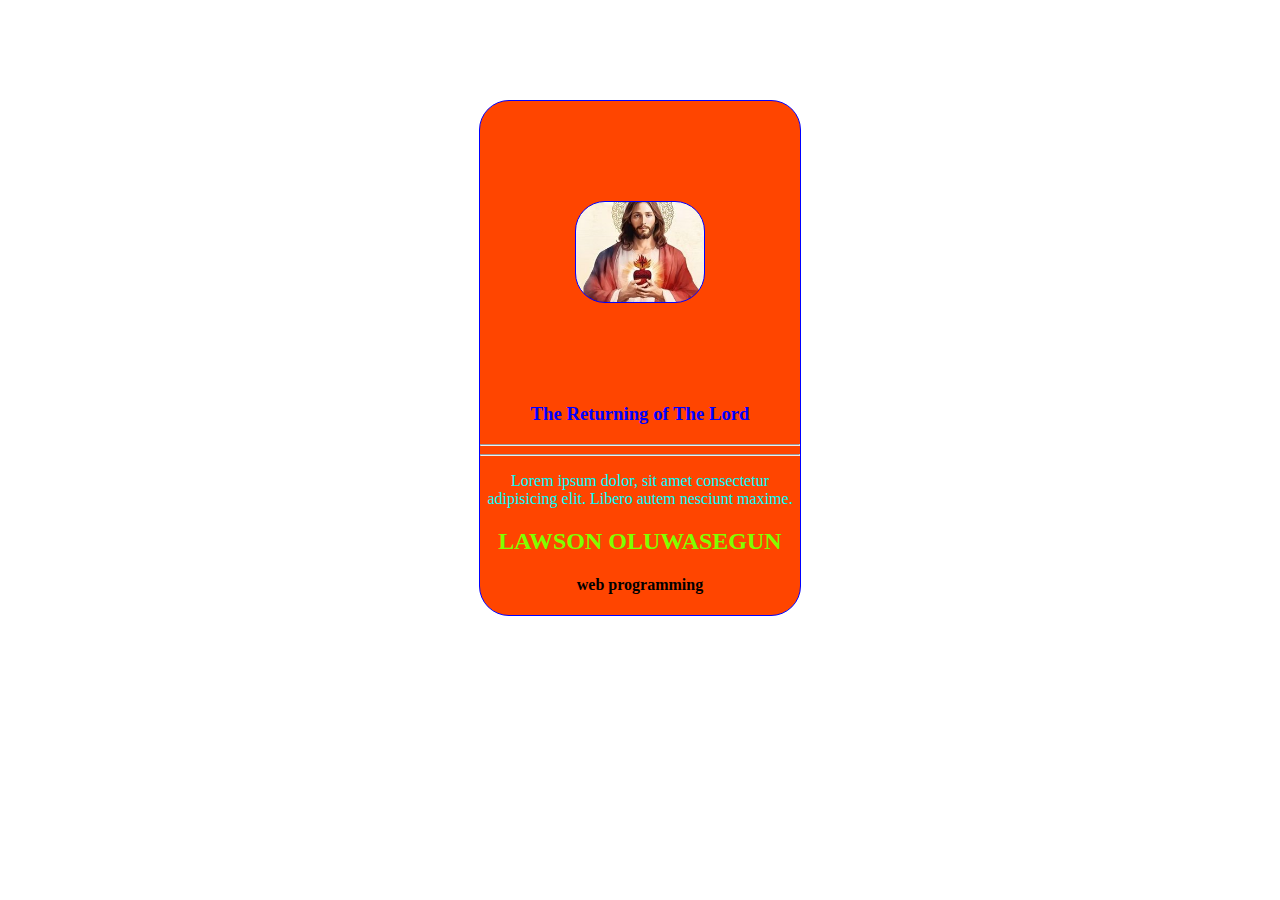
==== index.html @ d98caa9f "intial commit" ====
<!DOCTYPE html>
<html lang="en">
<head>
    <meta charset="UTF-8">
    <meta name="viewport" content="width=device-width, initial-scale=1.0">
    <title>Card</title>
    <link rel="stylesheet" href="css/index.css">
</head>
<body>
    <div>
        <div class="avatar"></div>
       
          <h3>The Returning of The Lord</h3>
          <hr>
          <hr>
          <p class="one">
          Lorem ipsum dolor, sit amet consectetur adipisicing elit. Libero autem nesciunt maxime.  
        </p>
        <h2 style="color: chartreuse;">LAWSON OLUWASEGUN</h2>
        <h4 style="color: black;">web programming</h4>
    </div>
</body>
</html>
---- css/index.css ----
div{
    width: 25vw;
    border: 1px solid blue;
    border-radius: 30px;
    margin: 100px auto;
    /* height: 50vh; */
    background-color: orangered;
 }
 .avatar{
    width: 10vw;
    height: 100px;
    /* margin: 10px auto; */
    background-image: url("../image/jesus\ christ.jpg");
    background-size: cover;
    background-position: center;
 }
 h3{
   color: blue;
   text-align: center;
 }
 h2{
   text-align: center;
 }
 h4{
   text-align: center;
 }
 .one{
   color: aqua;
   text-align: center;
 }
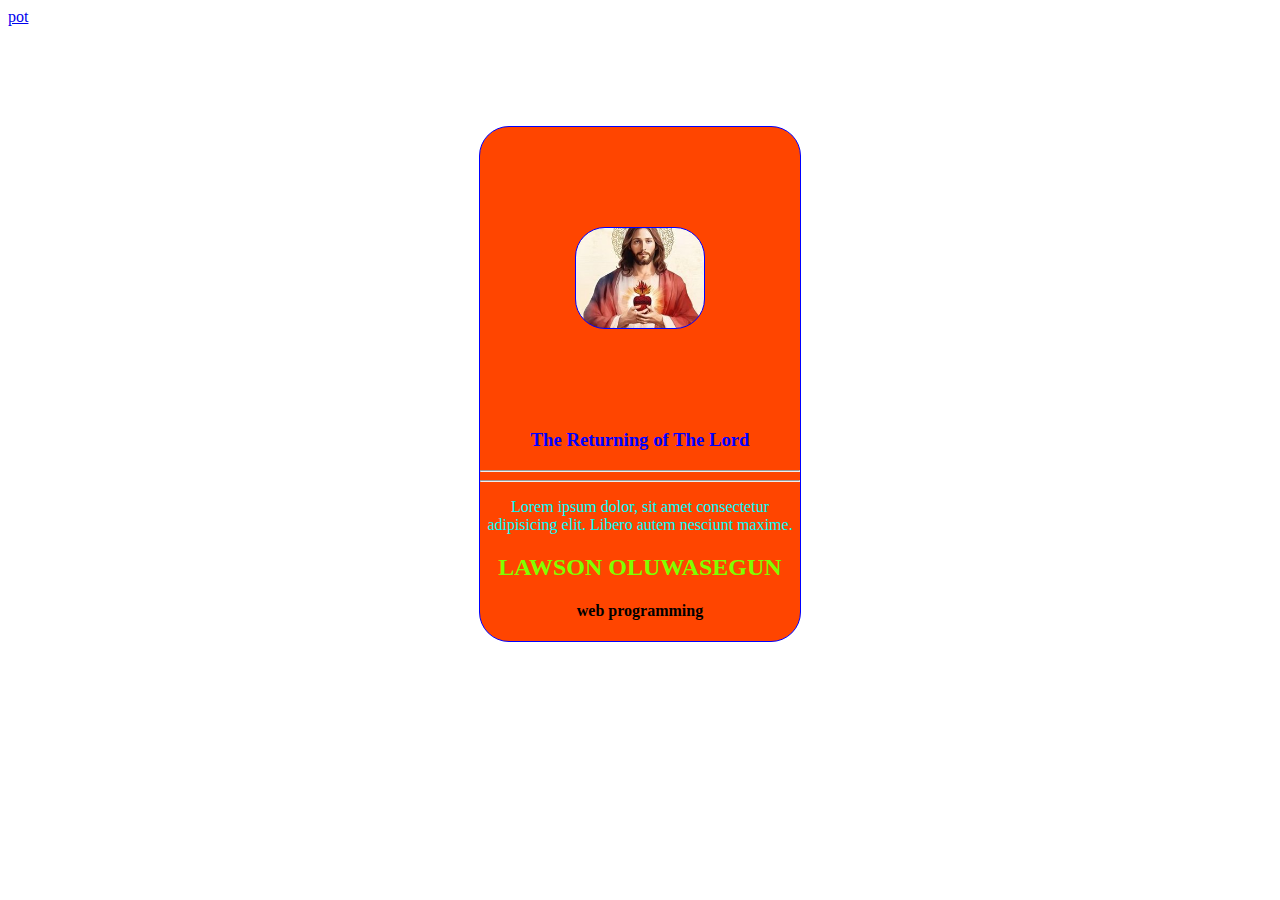
==== commit 80b75d8e: "updated index file" ====
--- a/index.html
+++ b/index.html
@@ -5,6 +5,7 @@
     <meta name="viewport" content="width=device-width, initial-scale=1.0">
     <title>Card</title>
     <link rel="stylesheet" href="css/index.css">
+    <a href="pot.html">pot</a>
 </head>
 <body>
     <div>
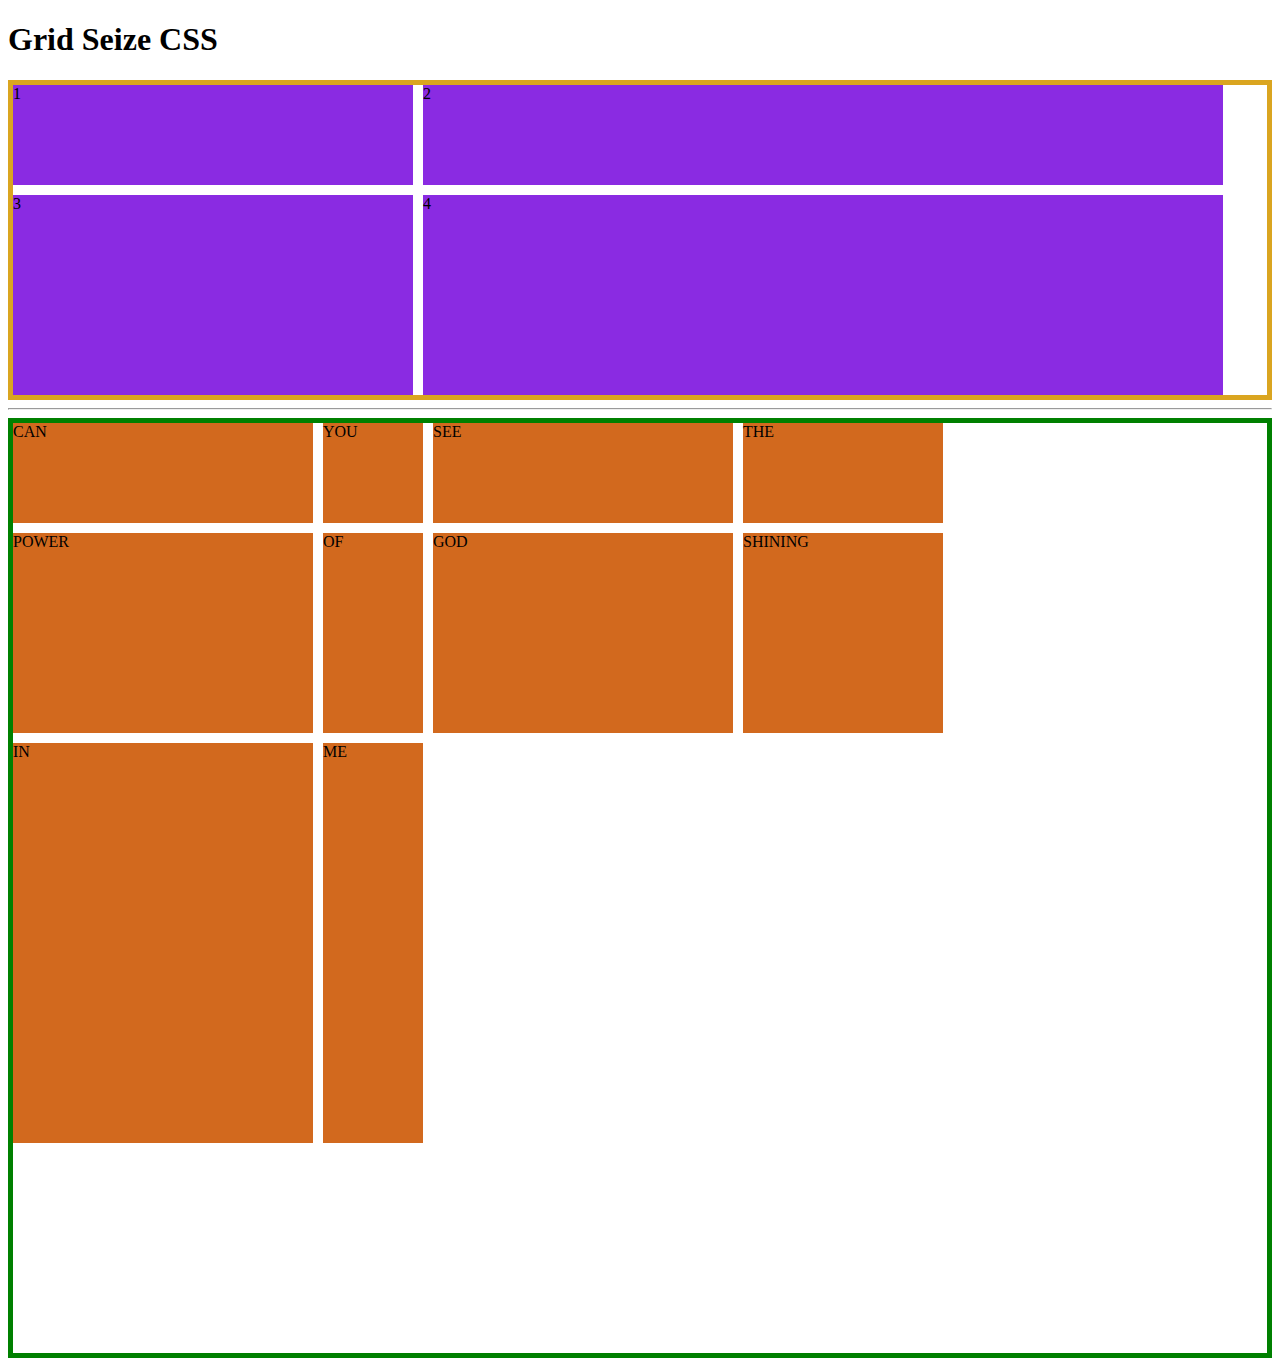
==== commit 6750d99b: "added file" ====
--- a/index.html
+++ b/index.html
@@ -3,22 +3,29 @@
 <head>
     <meta charset="UTF-8">
     <meta name="viewport" content="width=device-width, initial-scale=1.0">
-    <title>Card</title>
-    <link rel="stylesheet" href="css/index.css">
-    <a href="pot.html">pot</a>
+    <title>Grid Seize</title>
+    <link rel="stylesheet" href="index.css">
 </head>
 <body>
-    <div>
-        <div class="avatar"></div>
-       
-          <h3>The Returning of The Lord</h3>
-          <hr>
-          <hr>
-          <p class="one">
-          Lorem ipsum dolor, sit amet consectetur adipisicing elit. Libero autem nesciunt maxime.  
-        </p>
-        <h2 style="color: chartreuse;">LAWSON OLUWASEGUN</h2>
-        <h4 style="color: black;">web programming</h4>
+    <h1>Grid Seize CSS</h1>
+    <div class="grid-container">
+        <div class="grid-item">1</div>
+        <div class="grid-item">2</div>
+        <div class="grid-item">3</div>
+        <div class="grid-item">4</div>
     </div>
+    <hr>
+    <div class="grid-container2">
+        <div class="grid-items">CAN</div>
+        <div class="grid-items">YOU</div>
+        <div class="grid-items">SEE</div>
+        <div class="grid-items">THE</div>
+        <div class="grid-items">POWER</div>
+        <div class="grid-items">OF</div>
+        <div class="grid-items">GOD</div>
+        <div class="grid-items">SHINING</div>
+        <div class="grid-items">IN</div>
+        <div class="grid-items">ME</div>
+    </div> 
 </body>
 </html>--- a/index.css
+++ b/index.css
@@ -0,0 +1,33 @@
+.grid-container{
+    /* background-color: blueviolet; */
+    border: 5px solid goldenrod;
+    display: grid;
+    gap: 10px;
+    grid-template-rows: 100px 200px;
+    grid-template-columns: 400px 800px;
+    /* grid: template rows 100px; 200px
+    grid-template-columns: 400px; 800px */
+}
+.grid-item{
+    background-color: blueviolet;
+}
+.grid-container2{
+    border: 5px solid green;
+    display: grid;
+    gap: 10px;
+    grid-template-rows: 100px 200px 400px 200px;
+    /* 150px 150px 200px 200px 250px; */
+    grid-template-columns: 300px 100px 300px 200px;
+    /* 150px 150px 200px 200px 250px; */
+
+}
+.grid-items{
+    background-color: chocolate;
+
+}
+#grid seize{
+    readme; more to come;
+    using
+    gride, gap, border ;
+}
+
